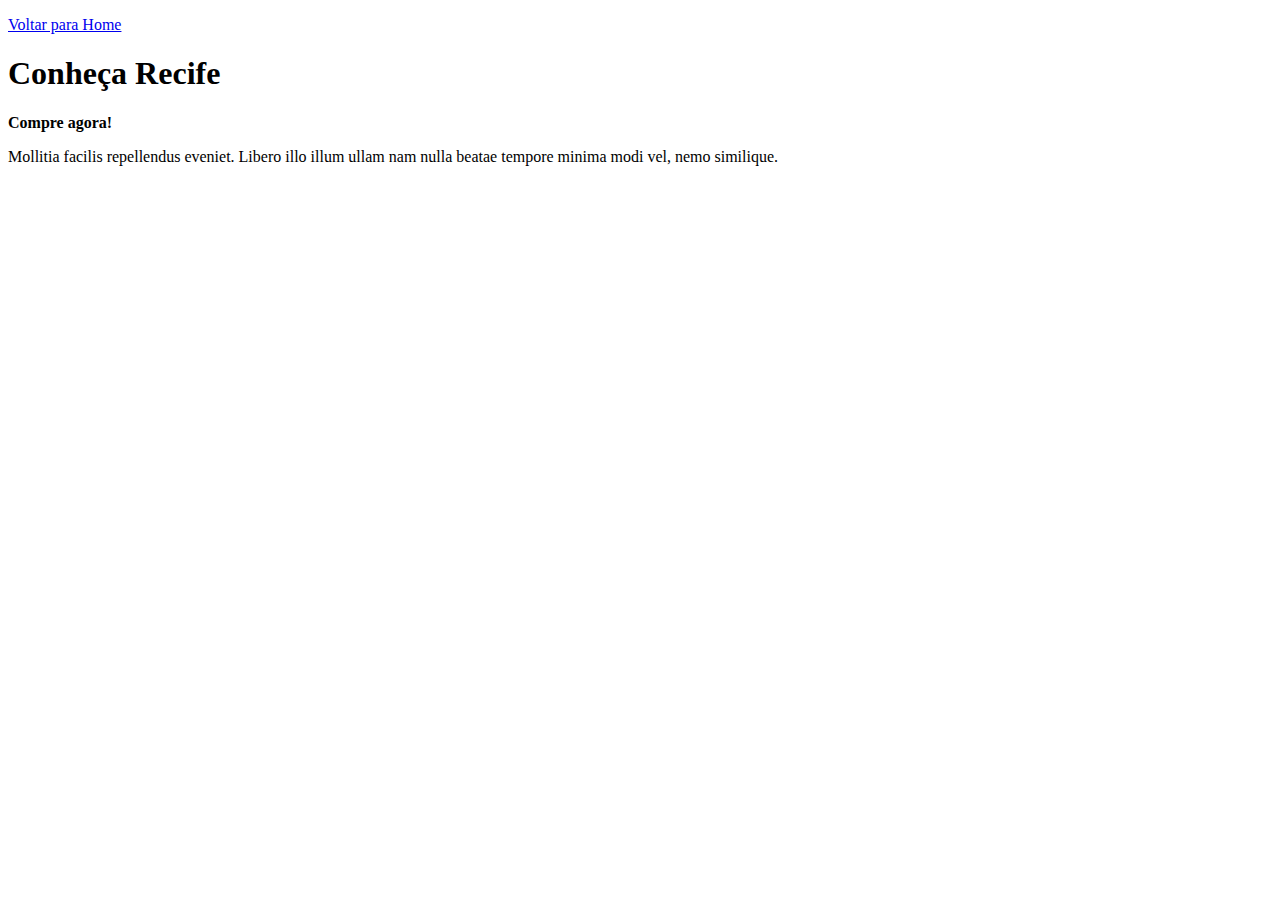
==== conheca.html @ 7fe78865 "Páginas extras adicionadas" ====
<!DOCTYPE html>
<html lang="pt-br">
<head>
    <meta charset="UTF-8">
    <meta name="viewport" content="width=device-width, initial-scale=1.0">
    <title>Conheça Recife</title>
</head>
<body>
    <main>
        <section>
            <p><a href="index.html">Voltar para Home</a></p>
            <h1>Conheça Recife</h1>
            
            <p><strong>Compre agora!</strong></p>
        </section>
        <section>
            <p>Mollitia facilis repellendus eveniet. Libero illo illum ullam nam nulla beatae tempore minima modi vel, nemo similique.</p>
        </section>
    </main>
</body>
</html>
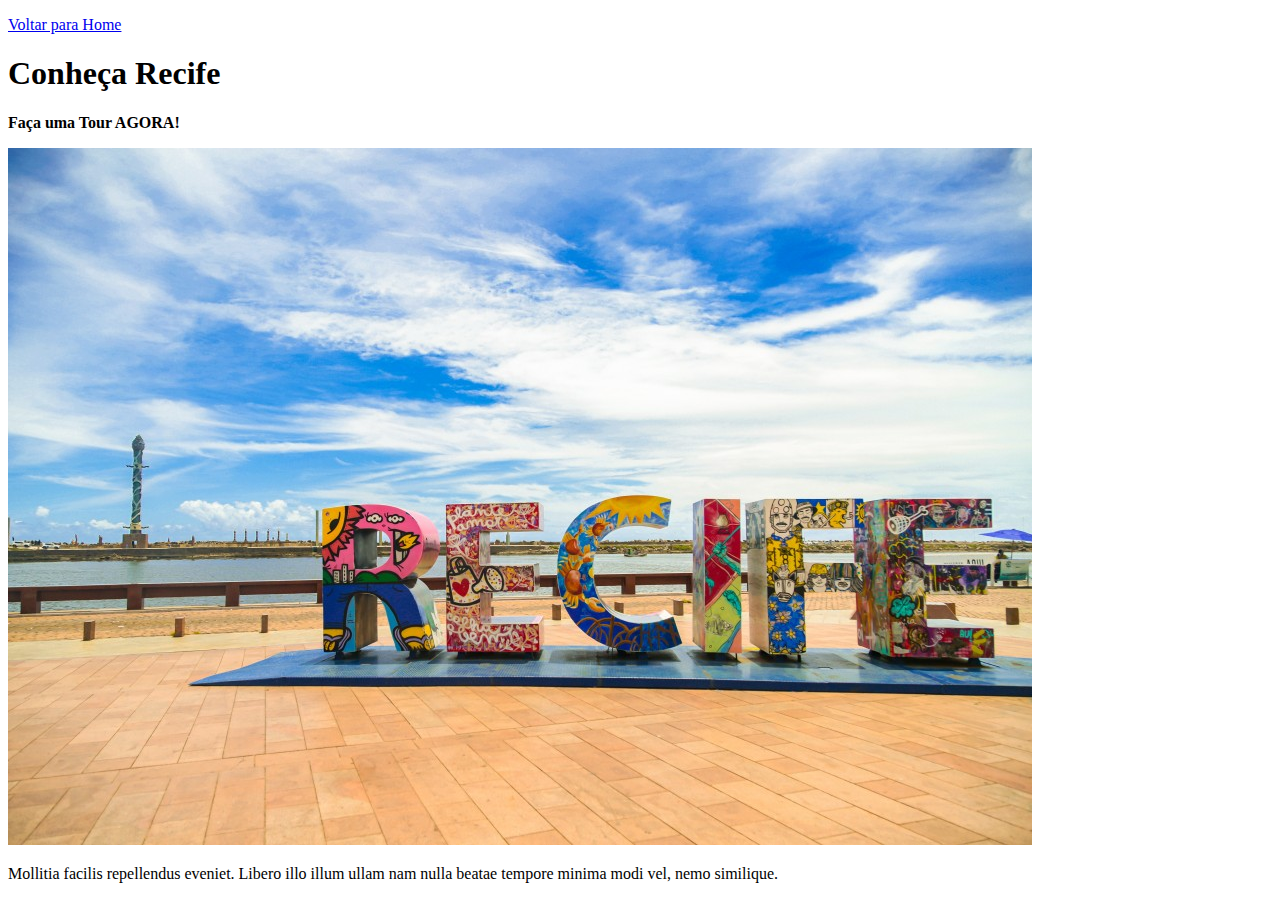
==== commit 7479bb30: "Imagens adicionadas" ====
--- a/conheca.html
+++ b/conheca.html
@@ -11,7 +11,8 @@
             <p><a href="index.html">Voltar para Home</a></p>
             <h1>Conheça Recife</h1>
             
-            <p><strong>Compre agora!</strong></p>
+            <p><strong>Faça uma Tour AGORA!</strong></p>
+            <img src="/src/img/recife-1-divulgação-visit-recife.jpg" alt="">
         </section>
         <section>
             <p>Mollitia facilis repellendus eveniet. Libero illo illum ullam nam nulla beatae tempore minima modi vel, nemo similique.</p>
